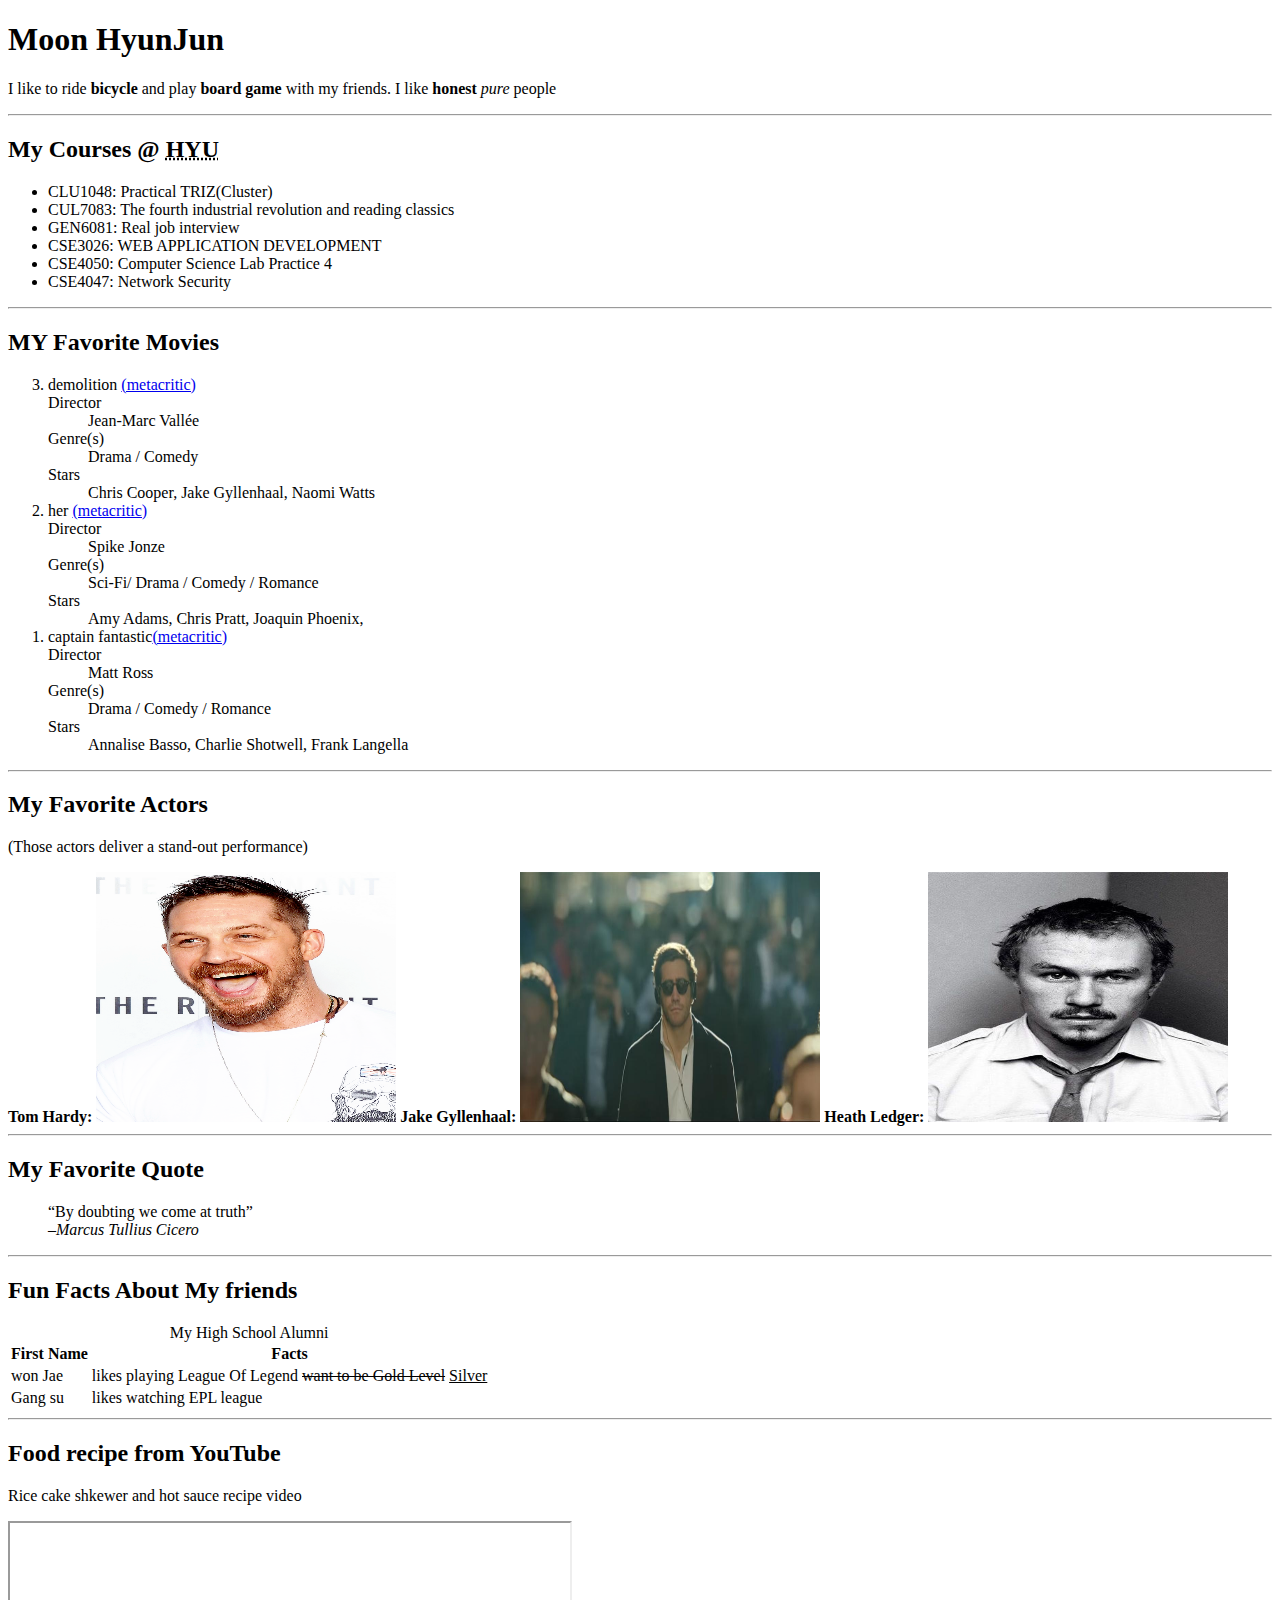
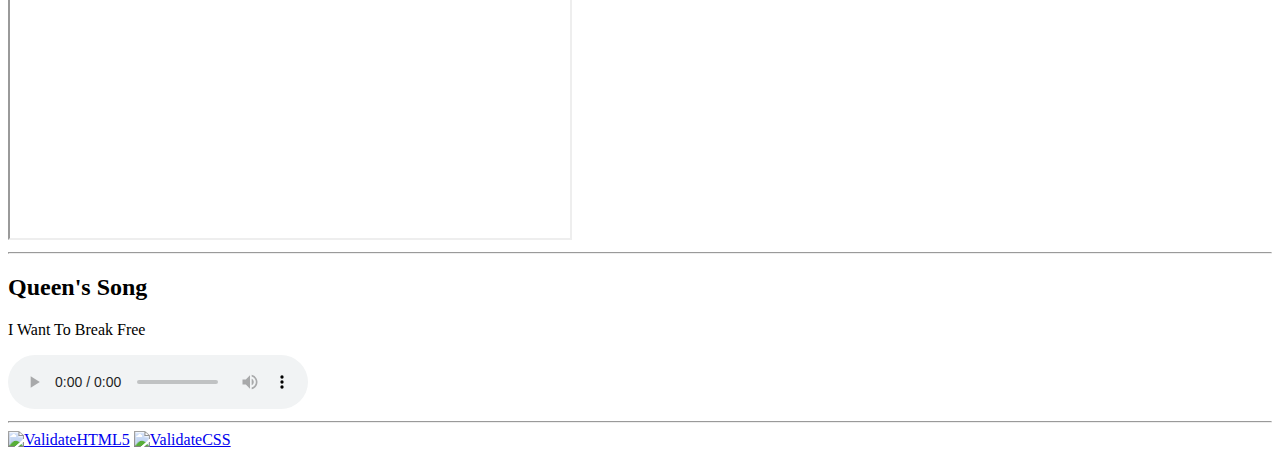
==== Lab01/aboutMe.html @ 3698f67b "Lab01 Complete" ====
<!DOCTYPE html>
<html lang="en">
    <head>
        <meta charset="UTF-8">
        <meta name="description" content="Moon HyunJun' web site for About Me">
        <meta name="author" content="HyunJun Moon">
        <link href = "../contents/favicon/tenor.gif" type="image/gif" rel="shortcut icon"/>
        <title>About HyunJun Moon</title>
    </head>
    <body>
        <h1>Moon HyunJun</h1>
        <p>I like to ride <strong>bicycle</strong> and play <strong>board game</strong> with my friends. I like <strong>honest</strong> <em>pure</em> people</p>
        <hr>

        <h2>My Courses @ <abbr title="Hanyang University" >HYU</abbr></h2>
        <ul>
            <li>CLU1048: Practical TRIZ(Cluster)</li>
            <li>CUL7083: The fourth industrial revolution and reading classics</li>
            <li>GEN6081: Real job interview</li>
            <li>CSE3026: WEB APPLICATION DEVELOPMENT</li>
            <li>CSE4050: Computer Science Lab Practice 4</li>
            <li>CSE4047: Network Security</li>
        </ul>
        <hr>

        <h2>MY Favorite Movies</h2>
        <ol reversed>
            <li>demolition <a href="https://www.metacritic.com/movie/demolition/trailers/5633917">(metacritic)</a>
                 <dl>
                    <dt>Director</dt>
                    <dd>Jean-Marc Vallée</dd>
                    <dt>Genre(s)</dt>
                    <dd>Drama / Comedy</dd>
                    <dt>Stars</dt>
                    <dd> Chris Cooper, Jake Gyllenhaal, Naomi Watts</dd>
                </dl>
            </li>
            <li>her <a href=https://www.metacritic.com/movie/her>(metacritic)</a>
                <dl>
                    <dt>Director</dt>
                    <dd>Spike Jonze</dd>
                    <dt>Genre(s)</dt>
                    <dd>Sci-Fi/ Drama / Comedy / Romance</dd>
                    <dt>Stars</dt>
                    <dd> Amy Adams, Chris Pratt, Joaquin Phoenix,</dd>
                </dl>
            </li>
            <li>captain fantastic<a href="https://www.metacritic.com/movie/captain-fantastic">(metacritic)</a>
                <dl>
                    <dt>Director</dt>
                    <dd>Matt Ross</dd>
                    <dt>Genre(s)</dt>
                    <dd>Drama / Comedy / Romance</dd>
                    <dt>Stars</dt>
                    <dd> Annalise Basso, Charlie Shotwell, Frank Langella </dd>
                </dl>
            </li>
        </ol>
        <hr>

        <h2>My Favorite Actors</h2>
        <p> (Those actors deliver a stand-out performance) </p>
        <b>Tom Hardy: </b><img src="../contents/actors/TomHardy.png" alt="Tom hardy" width="300" height="250">
        <b>Jake Gyllenhaal: </b><img src="../contents/actors/jakegullenhal.jpg" alt="jake gyllenhaal" width="300" height="250">
        <b>Heath Ledger: </b><img src="../contents/actors/HeathLedger.jpg" alt="Heath Ledger" width="300" height="250">
        <hr>

        <h2>My Favorite Quote</h2>
        <blockquote><p><q>By doubting we come at truth</q> <br>&#8210;<em>Marcus Tullius Cicero</em></p></blockquote>
        <hr>

        <h2>Fun Facts About My friends</h2>
        <table>
            <caption>My High School Alumni</caption>
            <tr><th>First Name</th><th>Facts</th></tr>
            <tr>
                <td>won Jae</td><td>likes playing League Of Legend <del>want to be Gold Level</del> <ins>Silver</ins></td>
            </tr>
            <tr>
                <td>Gang su</td><td>likes watching EPL league</td>
            </tr>
        </table>
        <hr>
        <h2> Food recipe from YouTube</h2>
        <p>Rice cake shkewer and hot sauce recipe video</p>
        <iframe width="560" height="315" src="https://www.youtube.com/embed/iQ8Nk9cOwtk" allow="accelerometer; autoplay; encrypted-media; gyroscope; picture-in-picture" allowfullscreen></iframe>
        <hr>
        <h2>Queen's Song</h2>
        <p>I Want To Break Free<time datetime="1984"></time></p>
        <audio controls>
            <source src ="../contents/mp3/Queen-IWantToBreakFree.mp3" type="audio/mpeg">
        </audio>
        <hr>
        <a href="https://validator.w3.org/" rel="nofollow" title="Validate as HTML5"><img src="https://selab.hanyang.ac.kr/images/w3c-html.png" alt="ValidateHTML5"></a>
        <a href="http://www.css-validator.org/" rel="nofollow" title="Validate as CSS3"><img src="https://selab.hanyang.ac.kr/images/w3c-css.png" alt="ValidateCSS" ></a>
        

    </body>
</html>
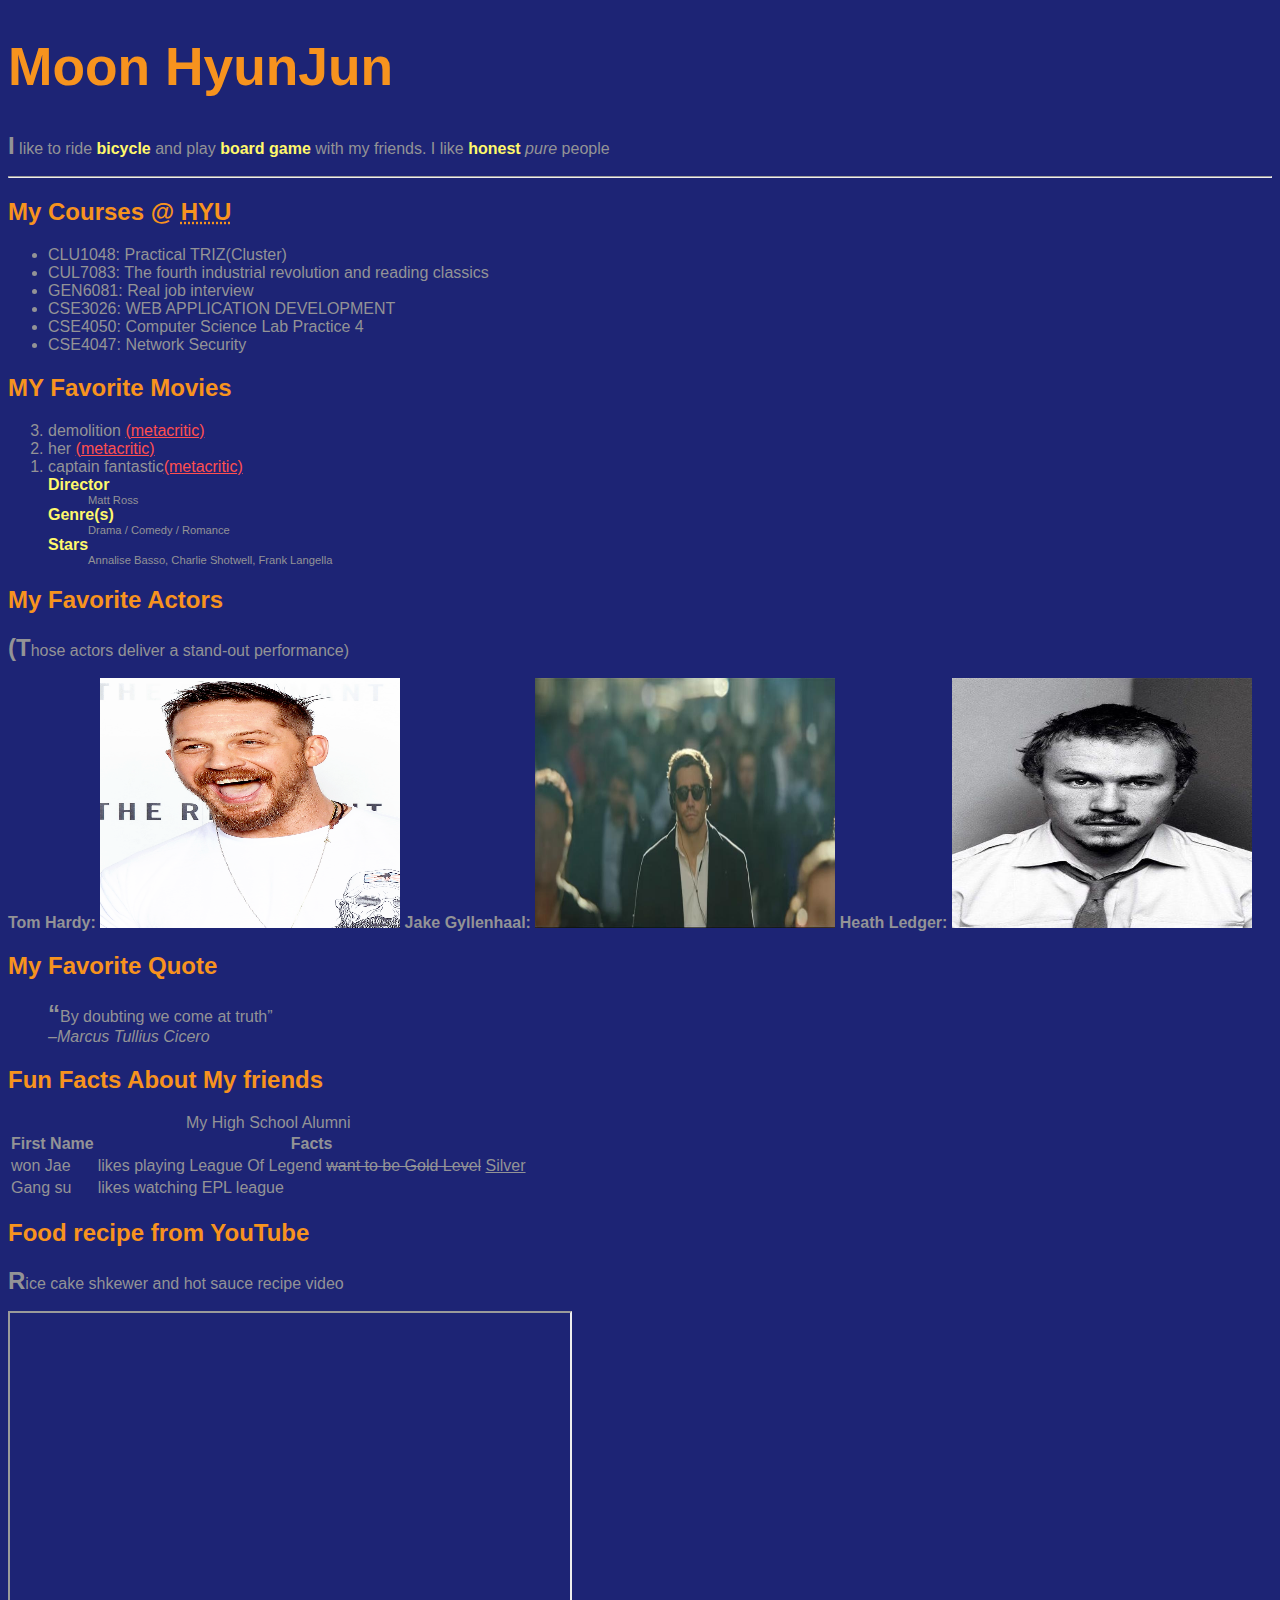
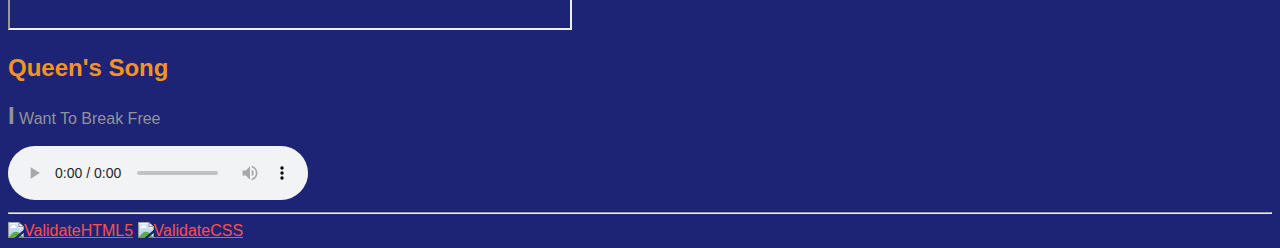
==== commit 305fb05c: "add CSS file" ====
--- a/Lab01/aboutMe.html
+++ b/Lab01/aboutMe.html
@@ -5,6 +5,7 @@
         <meta name="description" content="Moon HyunJun' web site for About Me">
         <meta name="author" content="HyunJun Moon">
         <link href = "../contents/favicon/tenor.gif" type="image/gif" rel="shortcut icon"/>
+        <link href="aboutme.css" type="text/css" rel="stylesheet" />
         <title>About HyunJun Moon</title>
     </head>
     <body>
@@ -21,29 +22,28 @@
             <li>CSE4050: Computer Science Lab Practice 4</li>
             <li>CSE4047: Network Security</li>
         </ul>
-        <hr>
 
         <h2>MY Favorite Movies</h2>
         <ol reversed>
             <li>demolition <a href="https://www.metacritic.com/movie/demolition/trailers/5633917">(metacritic)</a>
-                 <dl>
+                 <!-- <dl>
                     <dt>Director</dt>
                     <dd>Jean-Marc Vallée</dd>
                     <dt>Genre(s)</dt>
                     <dd>Drama / Comedy</dd>
                     <dt>Stars</dt>
                     <dd> Chris Cooper, Jake Gyllenhaal, Naomi Watts</dd>
-                </dl>
+                </dl> -->
             </li>
             <li>her <a href=https://www.metacritic.com/movie/her>(metacritic)</a>
-                <dl>
+                 <!-- <dl>
                     <dt>Director</dt>
                     <dd>Spike Jonze</dd>
                     <dt>Genre(s)</dt>
                     <dd>Sci-Fi/ Drama / Comedy / Romance</dd>
                     <dt>Stars</dt>
                     <dd> Amy Adams, Chris Pratt, Joaquin Phoenix,</dd>
-                </dl>
+                </dl> -->
             </li>
             <li>captain fantastic<a href="https://www.metacritic.com/movie/captain-fantastic">(metacritic)</a>
                 <dl>
@@ -56,18 +56,15 @@
                 </dl>
             </li>
         </ol>
-        <hr>
 
         <h2>My Favorite Actors</h2>
         <p> (Those actors deliver a stand-out performance) </p>
         <b>Tom Hardy: </b><img src="../contents/actors/TomHardy.png" alt="Tom hardy" width="300" height="250">
         <b>Jake Gyllenhaal: </b><img src="../contents/actors/jakegullenhal.jpg" alt="jake gyllenhaal" width="300" height="250">
         <b>Heath Ledger: </b><img src="../contents/actors/HeathLedger.jpg" alt="Heath Ledger" width="300" height="250">
-        <hr>
 
         <h2>My Favorite Quote</h2>
         <blockquote><p><q>By doubting we come at truth</q> <br>&#8210;<em>Marcus Tullius Cicero</em></p></blockquote>
-        <hr>
 
         <h2>Fun Facts About My friends</h2>
         <table>
@@ -80,11 +77,11 @@
                 <td>Gang su</td><td>likes watching EPL league</td>
             </tr>
         </table>
-        <hr>
         <h2> Food recipe from YouTube</h2>
         <p>Rice cake shkewer and hot sauce recipe video</p>
         <iframe width="560" height="315" src="https://www.youtube.com/embed/iQ8Nk9cOwtk" allow="accelerometer; autoplay; encrypted-media; gyroscope; picture-in-picture" allowfullscreen></iframe>
-        <hr>
+
+
         <h2>Queen's Song</h2>
         <p>I Want To Break Free<time datetime="1984"></time></p>
         <audio controls>
--- a/Lab01/aboutme.css
+++ b/Lab01/aboutme.css
@@ -0,0 +1,37 @@
+body {
+    font-family: "Helvetica", "Verdana", "sans-serif" ;
+    font-style:  "Helvetica","Verdana", "sans-serif";
+    background-color : #1D2475;
+    color: #939396;
+}
+
+h1 {
+    font-size : 40pt;
+    color: #F7931E;
+}
+
+h2 {
+    color: #F7931E;
+}
+
+a  { 
+   color:  #FF4F4F;
+}
+
+dd {
+    font-size: 70%;
+}
+
+dt {
+    font-weight: bold;
+    color:#FFF86B;
+}
+
+strong {
+    color: #FFF86B;
+}
+
+p::first-letter {
+    font-weight: bold;
+    font-size: 150%;
+}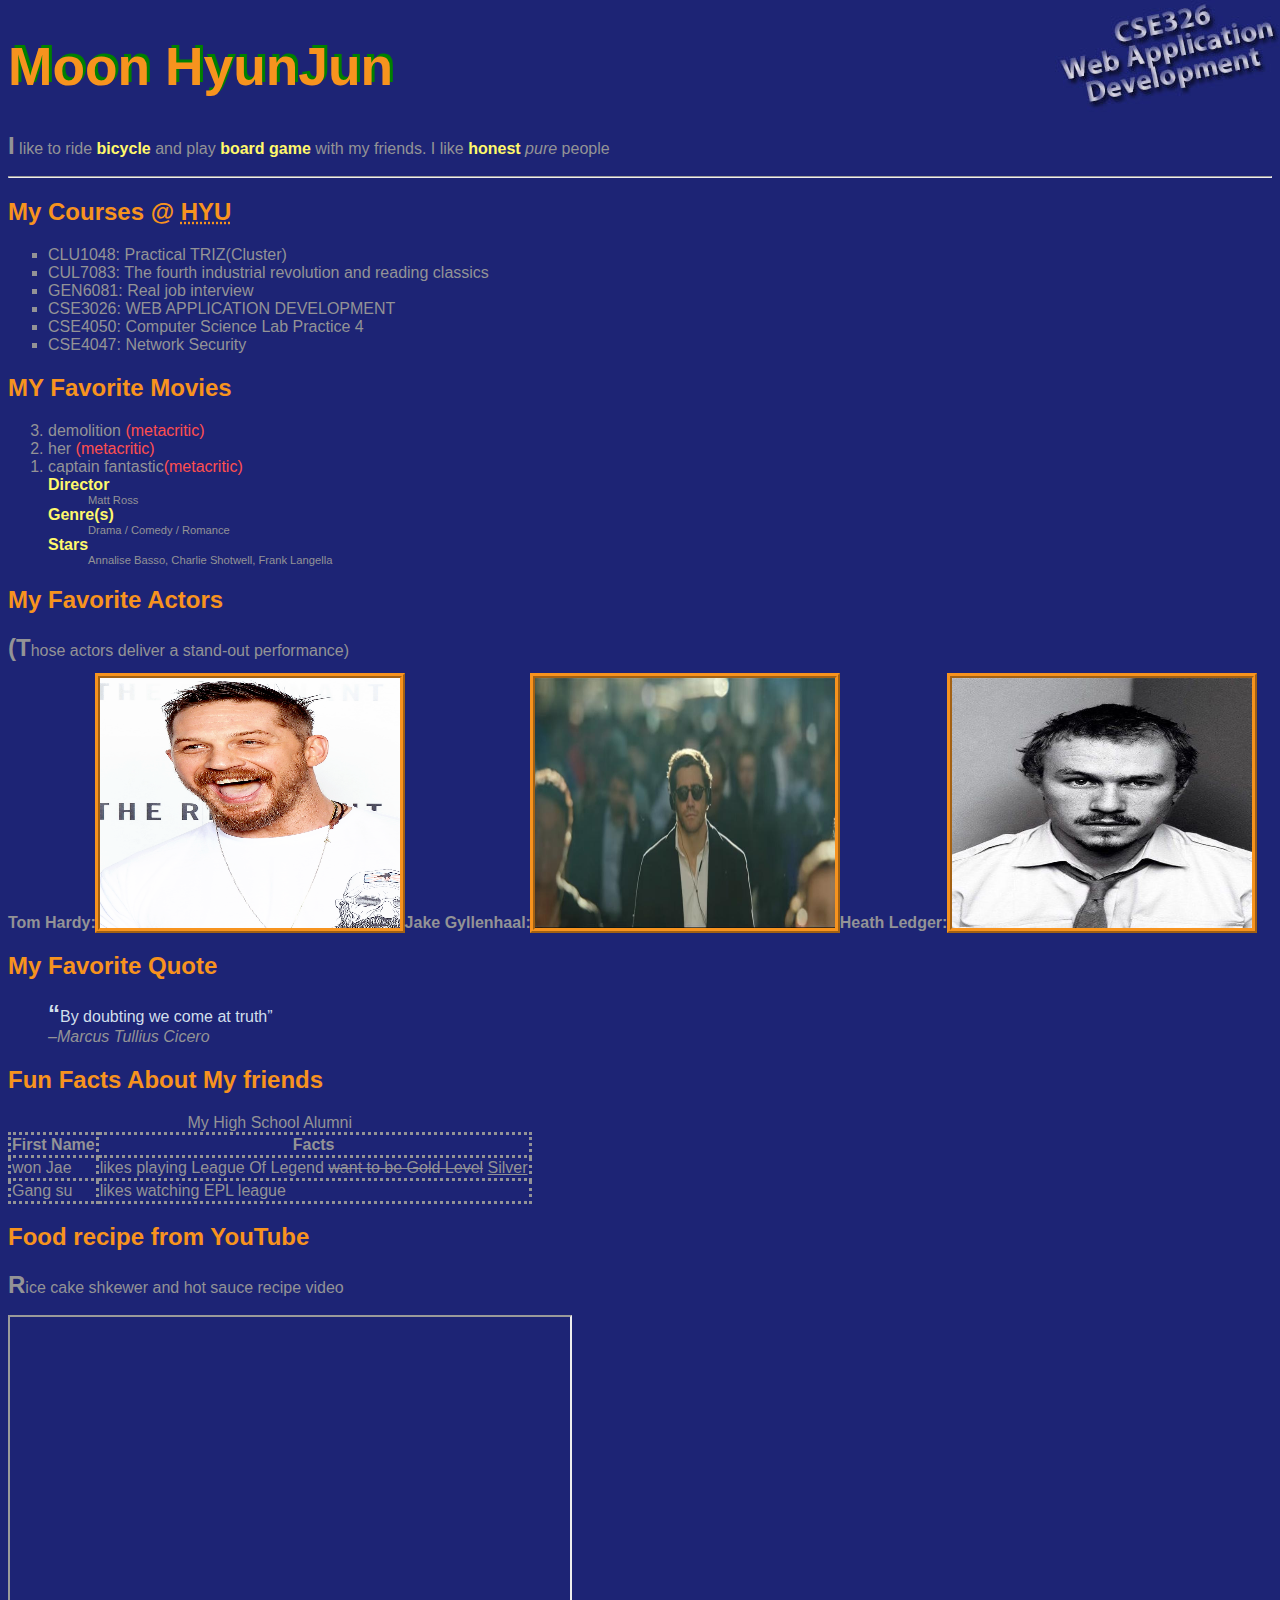
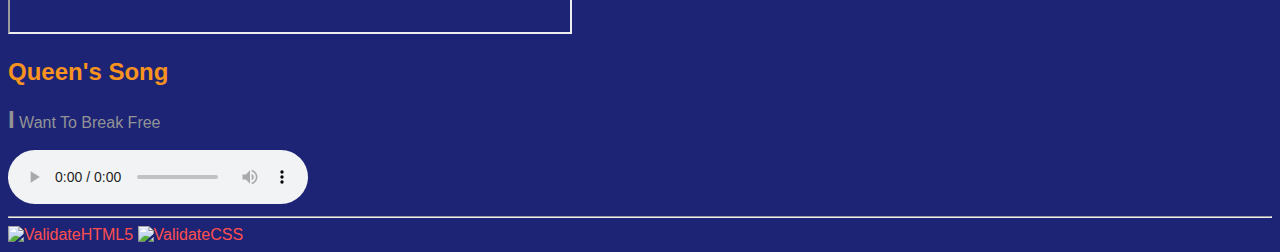
==== commit 02748649: "Lab02 CSS" ====
--- a/Lab01/aboutMe.html
+++ b/Lab01/aboutMe.html
@@ -5,7 +5,7 @@
         <meta name="description" content="Moon HyunJun' web site for About Me">
         <meta name="author" content="HyunJun Moon">
         <link href = "../contents/favicon/tenor.gif" type="image/gif" rel="shortcut icon"/>
-        <link href="aboutme.css" type="text/css" rel="stylesheet" />
+        <link href="../Lab02/aboutme.css" type="text/css" rel="stylesheet" />
         <title>About HyunJun Moon</title>
     </head>
     <body>
@@ -90,7 +90,6 @@
         <hr>
         <a href="https://validator.w3.org/" rel="nofollow" title="Validate as HTML5"><img src="https://selab.hanyang.ac.kr/images/w3c-html.png" alt="ValidateHTML5"></a>
         <a href="http://www.css-validator.org/" rel="nofollow" title="Validate as CSS3"><img src="https://selab.hanyang.ac.kr/images/w3c-css.png" alt="ValidateCSS" ></a>
-        
-
+    
     </body>
 </html>--- a/Lab02/aboutme.css
+++ b/Lab02/aboutme.css
@@ -0,0 +1,87 @@
+body {
+    font-family: "Helvetica", "Verdana", "sans-serif" ; /* set body font style - text in the body should be displayed in Helvetica, Verdana, or sans-serif font */
+    font-style:  inherit;
+    color: #939396;
+    background-color : #1D2475; /* set the color of the page to #939396 and background-color of the page to #1D2475 */
+    background-image: url(../contents/backgroundImg/cse326bg.jpg);
+    background-repeat: no-repeat; /* not repeat */
+    background-position: top right; /* be at the top right hand corner of your page */
+    background-attachment: fixed; /* be fixed and not scroll with the rest of the page (background image should always stay at the same position of the page when scrolled) */
+}
+
+h1 {
+    font-size : 40pt; /* change the font size of the top level heading to 40 point */
+    color: #F7931E; /* set the color of the first level heading to #F7931E */
+    text-shadow: 3px -3px green; /* put green text shadow for the first level heading (3px to the right and top) */
+
+}
+/* set the color of the second level heading to #F7931E */
+h2 {
+    color: #F7931E;
+}
+
+a  { 
+   color:  #FF4F4F;  /* set the color of a link to #FF4F4F */
+   text-decoration-line: none; /* remove the text decorations for links (for visited links as well) */
+}
+/* reduce the font size of the text in definition lists to 70% */
+dd {
+    font-size: 70%;
+}
+
+/* set the color of strongly emphasized texts and the definition terms in a definition list to #FFF86B */
+/* make the definition terms in a definition list bold */
+dt {
+    font-weight: bold;
+    color:#FFF86B;
+}
+
+strong {
+    color: #FFF86B;
+}
+/* make the first character of the first word in a paragraph bold and change its font size to 150% */
+p::first-letter {
+    font-weight: bold;
+    font-size: 150%;
+}
+/* set the color of the quoted text (inline) to #D1DFEB */
+q {
+    color: #D1DFEB;
+}
+
+ul {
+    text-align: left; /* align the texts in lists (both ordered and unordered)  to the left */
+    list-style: square; /* change the bullet style for unordered lists to square */
+}
+
+ol {
+    text-align: left; /* align the texts in lists (both ordered and unordered)  to the left */
+}
+
+blockquote {
+    text-align: left; /* align the blockquotes to the left */
+}
+
+a:visited {
+    text-decoration: none;
+}
+
+a:hover {
+    text-decoration: underline; /* put underline to a link text when mouse is over it */
+}
+
+table, th, tr, td {
+    border: dotted; /* draw a dotted border line for table and every cell in the table */
+    border-collapse: collapse; /* merge the border line for table and cells */
+}
+
+img {
+    /* include a medium thick ridge outline with #F7931E color to images of my favorite things in the page*/
+    outline-color: #F7931E;
+    outline-width: thick;
+    outline-style: ridge;
+}
+
+a > img {
+    outline: none; /* validation link images should not have outline */
+}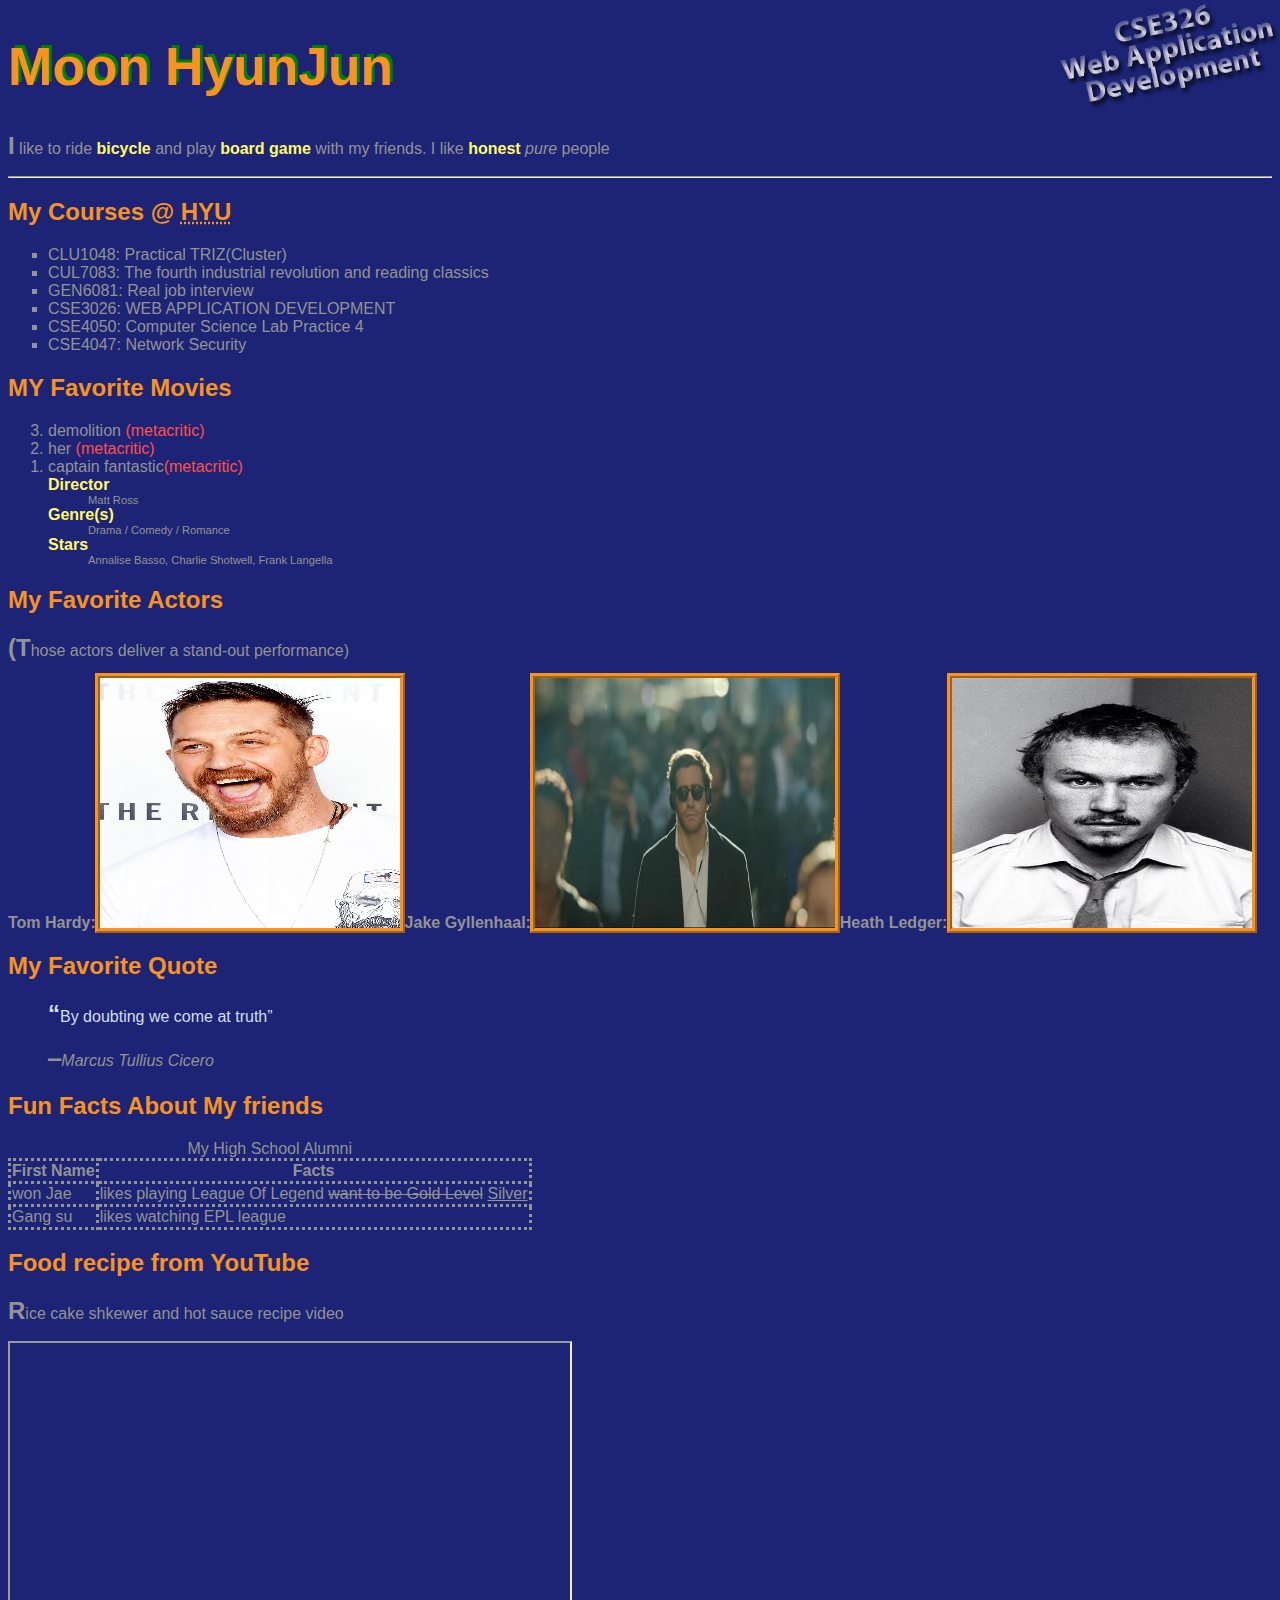
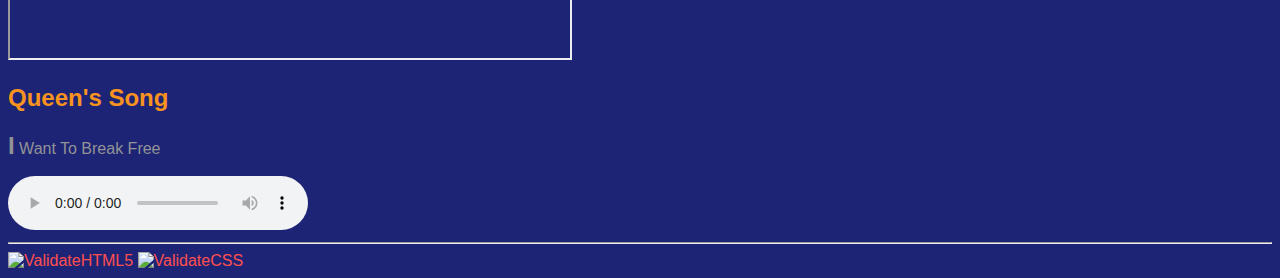
==== commit ddd8edaf: "Update aboutMe.html" ====
--- a/Lab01/aboutMe.html
+++ b/Lab01/aboutMe.html
@@ -64,7 +64,8 @@
         <b>Heath Ledger: </b><img src="../contents/actors/HeathLedger.jpg" alt="Heath Ledger" width="300" height="250">
 
         <h2>My Favorite Quote</h2>
-        <blockquote><p><q>By doubting we come at truth</q> <br>&#8210;<em>Marcus Tullius Cicero</em></p></blockquote>
+        <blockquote><p><q>By doubting we come at truth</q></p>
+            <p>&#8210;<em>Marcus Tullius Cicero</em></p></blockquote>
 
         <h2>Fun Facts About My friends</h2>
         <table>
